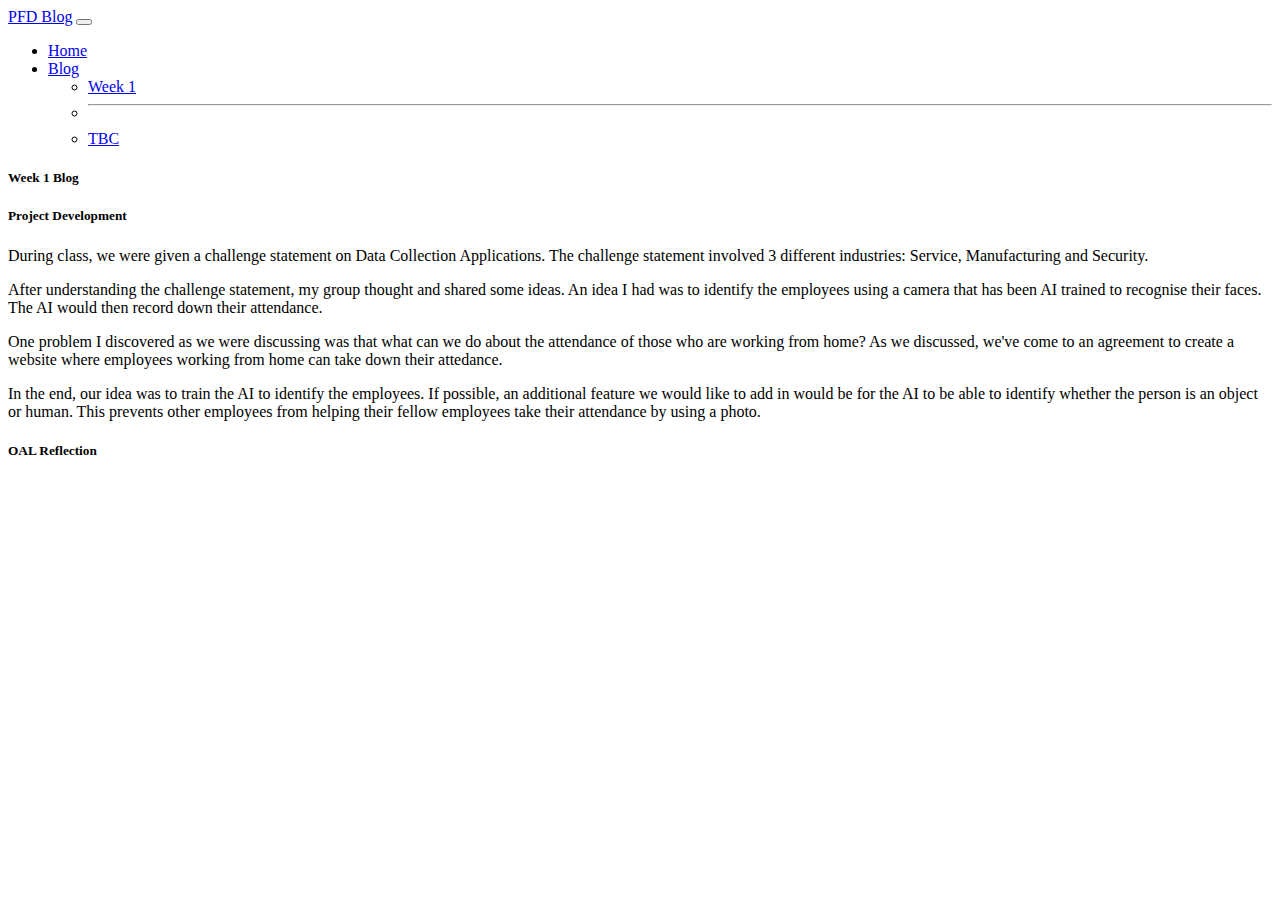
==== Week1_Blog.html @ bc3dbaf0 "Week 1 Blog" ====
<!DOCTYPE html>
<html>

<head>
    <link href="https://cdn.jsdelivr.net/npm/bootstrap@5.3.2/dist/css/bootstrap.min.css" rel="stylesheet"
        integrity="sha384-T3c6CoIi6uLrA9TneNEoa7RxnatzjcDSCmG1MXxSR1GAsXEV/Dwwykc2MPK8M2HN" crossorigin="anonymous">
    <script src="https://cdn.jsdelivr.net/npm/@popperjs/core@2.9.2/dist/umd/popper.min.js"></script>
    <script src="https://cdn.jsdelivr.net/npm/bootstrap@5.0.1/dist/js/bootstrap.min.js"
        integrity="sha384-Atwg2Pkwv9vp0ygtn1JAojH0nYbwNJLPhwyoVbhoPwBhjQPR5VtM2+xf0Uwh9KtT"
        crossorigin="anonymous"></script>
</head>

<body>
    <nav class="navbar navbar-expand-lg navbar-light bg-light">
        <div class="container-fluid">
            <a class="navbar-brand" href="#">PFD Blog</a>
            <button class="navbar-toggler" type="button" data-bs-toggle="collapse"
                data-bs-target="#navbarSupportedContent" aria-controls="navbarSupportedContent" aria-expanded="false"
                aria-label="Toggle navigation">
                <span class="navbar-toggler-icon"></span>
            </button>
            <div class="collapse navbar-collapse" id="navbarSupportedContent">
                <ul class="navbar-nav me-auto mb-2 mb-lg-0">
                    <li class="nav-item">
                        <a class="nav-link active" aria-current="page" href="index.html">Home</a>
                    </li>
                    <li class="nav-item dropdown">
                        <a class="nav-link dropdown-toggle" href="#" id="navbarDropdown" role="button"
                            data-bs-toggle="dropdown" aria-expanded="false">
                            Blog
                        </a>
                        <ul class="dropdown-menu" aria-labelledby="navbarDropdown">
                            <li><a class="dropdown-item" href="Week1_Blog.html">Week 1</a></li>
                            <li>
                                <hr class="dropdown-divider">
                            </li>
                            <li><a class="dropdown-item" href="#">TBC</a></li>
                        </ul>
                    </li>
                </ul>
            </div>
        </div>
    </nav>

    <div class="card">
        <h5 class="card-header">Week 1 Blog</h5>
        <div class="card-body">
            <h5 class="BlogTitle">Project Development</h5>
            <p class="card-text">During class, we were given a challenge statement on Data
                Collection Applications. The challenge statement involved 3 different industries:
                Service, Manufacturing and Security.
            </p>
            <p class="card-text">
                After understanding the challenge statement, my group thought and shared
                some ideas. An idea I had was to identify the employees using a camera that has
                been AI trained to recognise their faces. The AI would then record down their attendance.
            </p>

            <p class="card-text">
                One problem I discovered as we were discussing was that what can we do about the attendance
                of those who are working from home? As we discussed, we've come to an agreement to create a
                website where employees working from home can take down their attedance.
            </p>

            <p class="card-text">
                In the end, our idea was to train the AI to identify the employees. If possible, an
                additional feature we would like to add in would be for the AI to be able to identify
                whether the person is an object or human. This prevents other employees from helping
                their fellow employees take their attendance by using a photo.
            </p>
        </div>
    </div>

    <div class="card">
        <h5 class="card-header"></h5>
        <div class="card-body">
            <h5 class="BlogTitle">OAL Reflection</h5>
            <p class="card-text">
            </p>
        </div>
    </div>

    <script src="https://cdn.jsdelivr.net/npm/bootstrap@5.3.2/dist/js/bootstrap.bundle.min.js"
        integrity="sha384-0ZX9QlWAgpUPgOfzPByG+6dRj0cdQJkjlAoF2g5OYFxGztyB26eOs1G38OKf7SLC"
        crossorigin="anonymous"></script>
</body>

</html>
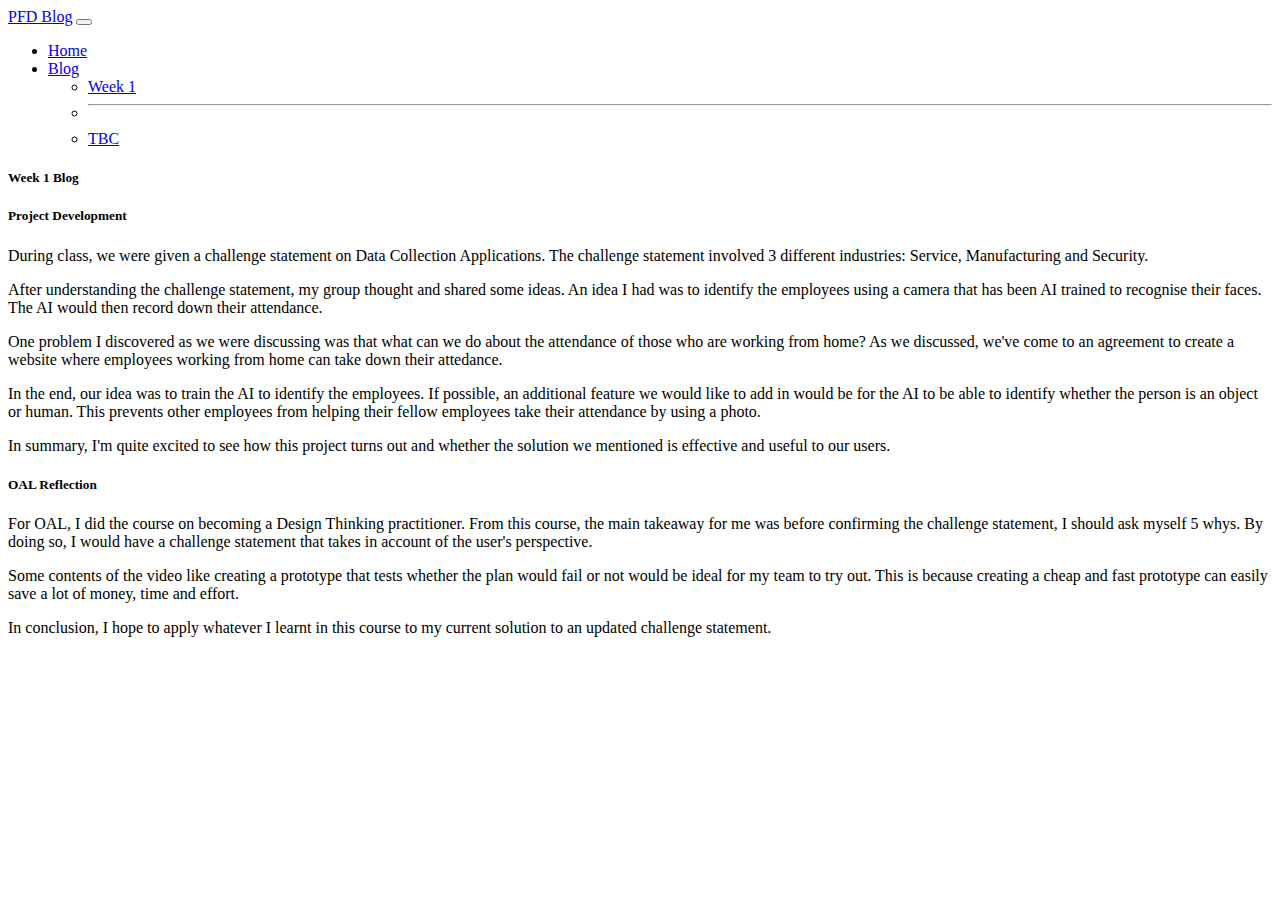
==== commit 8e52b98f: "Updated Week 1 Blog" ====
--- a/Week1_Blog.html
+++ b/Week1_Blog.html
@@ -68,6 +68,12 @@
                 whether the person is an object or human. This prevents other employees from helping
                 their fellow employees take their attendance by using a photo.
             </p>
+
+            <p class="card-text">
+                In summary, I'm quite excited to see how this project turns out
+                and whether the solution we mentioned is effective and useful to
+                our users.
+            </p>
         </div>
     </div>
 
@@ -76,6 +82,22 @@
         <div class="card-body">
             <h5 class="BlogTitle">OAL Reflection</h5>
             <p class="card-text">
+                For OAL, I did the course on becoming a Design Thinking practitioner.
+                From this course, the main takeaway for me was before confirming the challenge
+                statement, I should ask myself 5 whys. By doing so, I would have a challenge
+                statement that takes in account of the user's perspective.
+            </p>
+
+            <p class="card-text">
+                Some contents of the video like creating a prototype that tests
+                whether the plan would fail or not would be ideal for my team to try out.
+                This is because creating a cheap and fast prototype can easily save a lot
+                of money, time and effort.
+            </p>
+
+            <p class="card-text">
+                In conclusion, I hope to apply whatever I learnt in this course to
+                my current solution to an updated challenge statement.
             </p>
         </div>
     </div>
